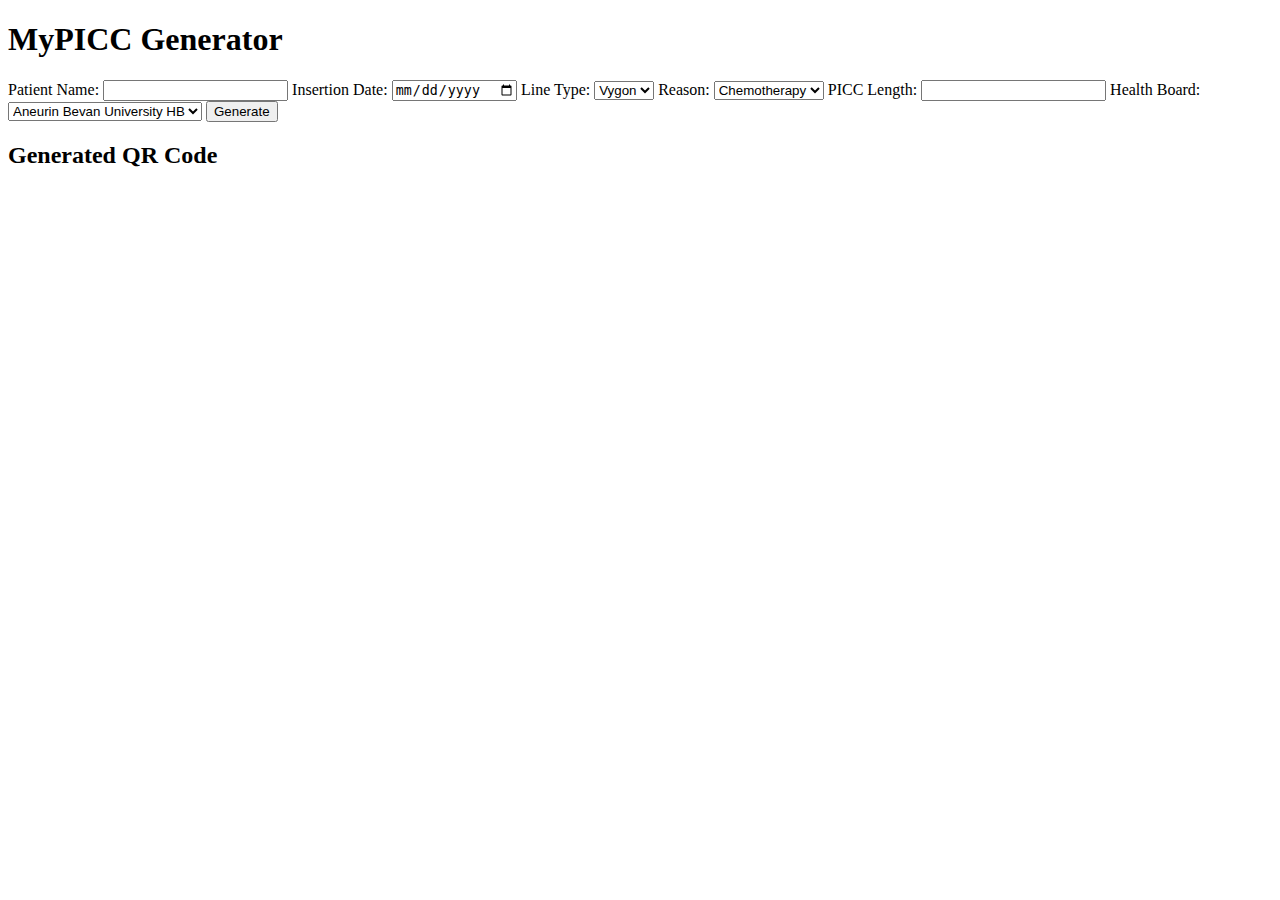
==== generator/index.html @ 08d3e0bc "Merge branch 'master' into android" ====
<!doctype html>

<head>
    <title>MyPICCTure Generator</title>

	<script src="js/jquery-3.1.1.min.js"></script>
	<script type="text/javascript" src="js/qrcode.js"></script>
	<script type="text/javascript" src="js/jquery.qrcode.js"></script>
	<script type="text/javascript" src="js/bootstrap.js"></script>
	<script type="text/javascript" src="js/qcode-decoder.min.js"></script>
	<script>
		$(document).ready(function(){
			$('#qr').hide();
			$('#generateButton').click(function(){
				$('#qr').show();
				var data = {
					indate: $('#insertionDate').val(),
					pn: $('#patientName').val(),
					length: $('#piccLength').val(),
					type: $('#lineType').val(),
					reason: $('#lineReason').val(),
					hb: $('#healthBoard').val()
				};

				var dataJson = JSON.stringify(data);
				$('#qrcode').empty();
				$('#qrcode').qrcode(dataJson);
			});
		});
	</script>
	
	<link rel="stylesheet" type="text/css" href="css/bootstrap.css" />
	<link rel="stylesheet" type="text/css" href="css/bootstrap-theme.css" />
</head>

<body>
	<div class="container">
		<h1>MyPICC Generator</h1>
		<div>
			<form>
				<label for="patientName">Patient Name: </label>
				<input class="form-control" name="patientName" type="text" id="patientName"></input>

				<label for="insertionDate">Insertion Date: </label>
				<input name="insertionDate" class="form-control" id="insertionDate" type="date"></input>

				<label for="lineType">Line Type: </label>
				<select name="lineType" class="form-control" id="lineType">
					<option value="vygon">Vygon</option>
					<option value="barrd">Barrd</option>
					<option value="other">Other</option>
				</select>

				<label for="lineReason">Reason: </label>
				<select name="lineReason" class="form-control" id="lineReason">
					<option value="chemo">Chemotherapy</option>
					<option value="anti">Antibiotics</option>
					<option value="nut">Nutrition</option>
					<option value="other">Other</option>
				</select>

				<label for="piccLength">PICC Length: </label>
				<input name="piccLength" class="form-control" type="text" id="piccLength"></input>

				<label for="healthBoard">Health Board: </label>
				<select class="form-control" name="healthBoard" id="healthBoard">
					<option value="abv">Aneurin Bevan University HB</option>
					<option value="cav">Cardiff and Vale HB</option>
					<option value="hywell">Hywellda HB</option>
					<option value="cwmtaf">Cwmtaf HB</option>
					<option value="powys">Powys Teaching HB</option>
					<option value="betsy">Betsy Cadaladr HB</option>
					<option value="abertaw">Abertawe Bro Morgann HB</option>
				</select>

				<input id="generateButton" class="btn btn-primary" type="button" value="Generate" />
			</form>

			<div id="qr">
				<h2>Generated QR Code</h2>
				<div id="qrcode"></div>
			</div>
		</div>
	</div>
</body>
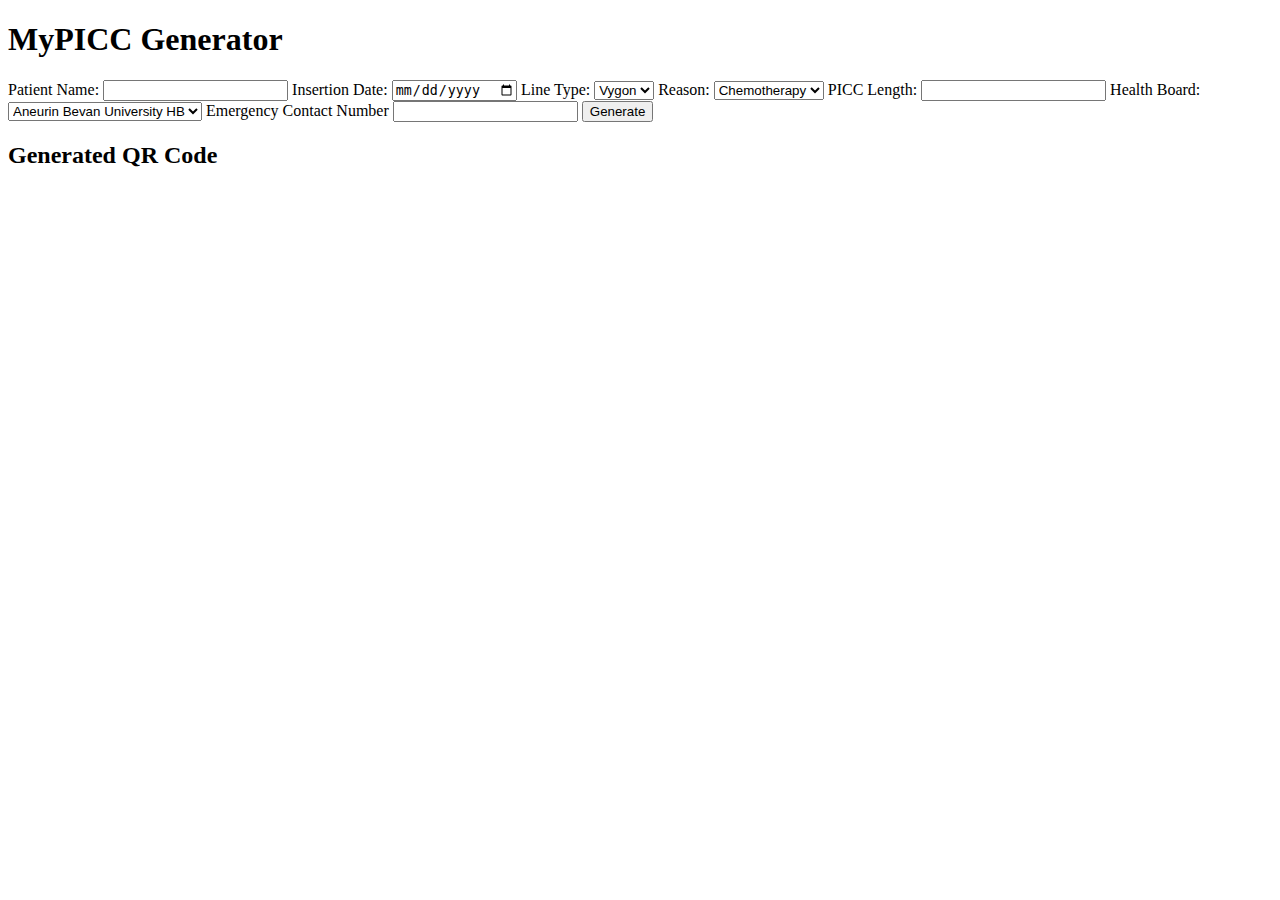
==== commit 99f9a734: "Latest gumph" ====
--- a/generator/index.html
+++ b/generator/index.html
@@ -14,12 +14,13 @@
 			$('#generateButton').click(function(){
 				$('#qr').show();
 				var data = {
-					indate: $('#insertionDate').val(),
-					pn: $('#patientName').val(),
-					length: $('#piccLength').val(),
-					type: $('#lineType').val(),
-					reason: $('#lineReason').val(),
-					hb: $('#healthBoard').val()
+					i: $('#insertionDate').val(),
+					p: $('#patientName').val(),
+					l: $('#piccLength').val(),
+					t: $('#lineType').val(),
+					r: $('#lineReason').val(),
+					h: $('#healthBoard').val(),
+					e: $('#emergency').val()
 				};
 
 				var dataJson = JSON.stringify(data);
@@ -72,6 +73,9 @@
 					<option value="betsy">Betsy Cadaladr HB</option>
 					<option value="abertaw">Abertawe Bro Morgann HB</option>
 				</select>
+				
+				<label for="emergency"> Emergency Contact Number</label>
+				<input name="emergency" class="form-control" id="emergency"></input> 
 
 				<input id="generateButton" class="btn btn-primary" type="button" value="Generate" />
 			</form>
